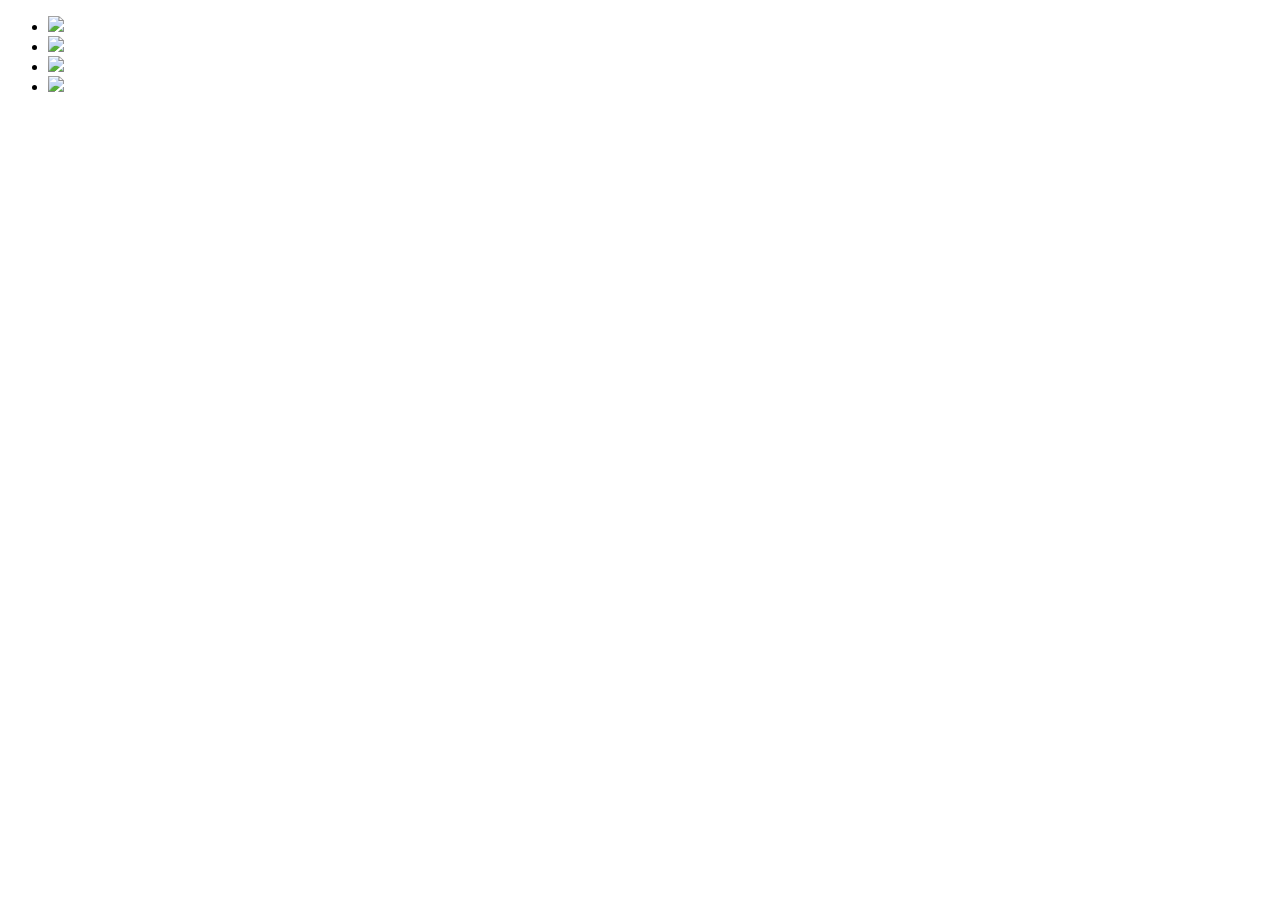
==== FE/main.html @ a891d7e3 "Event Listener - for문" ====
<!DOCTYPE html>
<html lang="en">
<head>
    <meta charset="UTF-8">
    <title>Title</title>
</head>
<body>
<ul>
    <li>
        <img src="https://cphinf.pstatic.net/mooc/20180207_239/15179786577601DaLw_PNG/3-5-3-image-list.png" class="product-image" >    </li>
    <li>
        <img src="https://cphinf.pstatic.net/mooc/20180207_239/15179786577601DaLw_PNG/3-5-3-image-list.png" class="product-image" >    </li>
    <li>
        <img src="https://cphinf.pstatic.net/mooc/20180207_239/15179786577601DaLw_PNG/3-5-3-image-list.png" class="product-image" >  </li>
    <li>
        <img src="https://cphinf.pstatic.net/mooc/20180207_239/15179786577601DaLw_PNG/3-5-3-image-list.png" class="product-image" >
    </li>
</ul>
<section class="log"></section>
</body>
<script src="./main.js"></script>
</html>
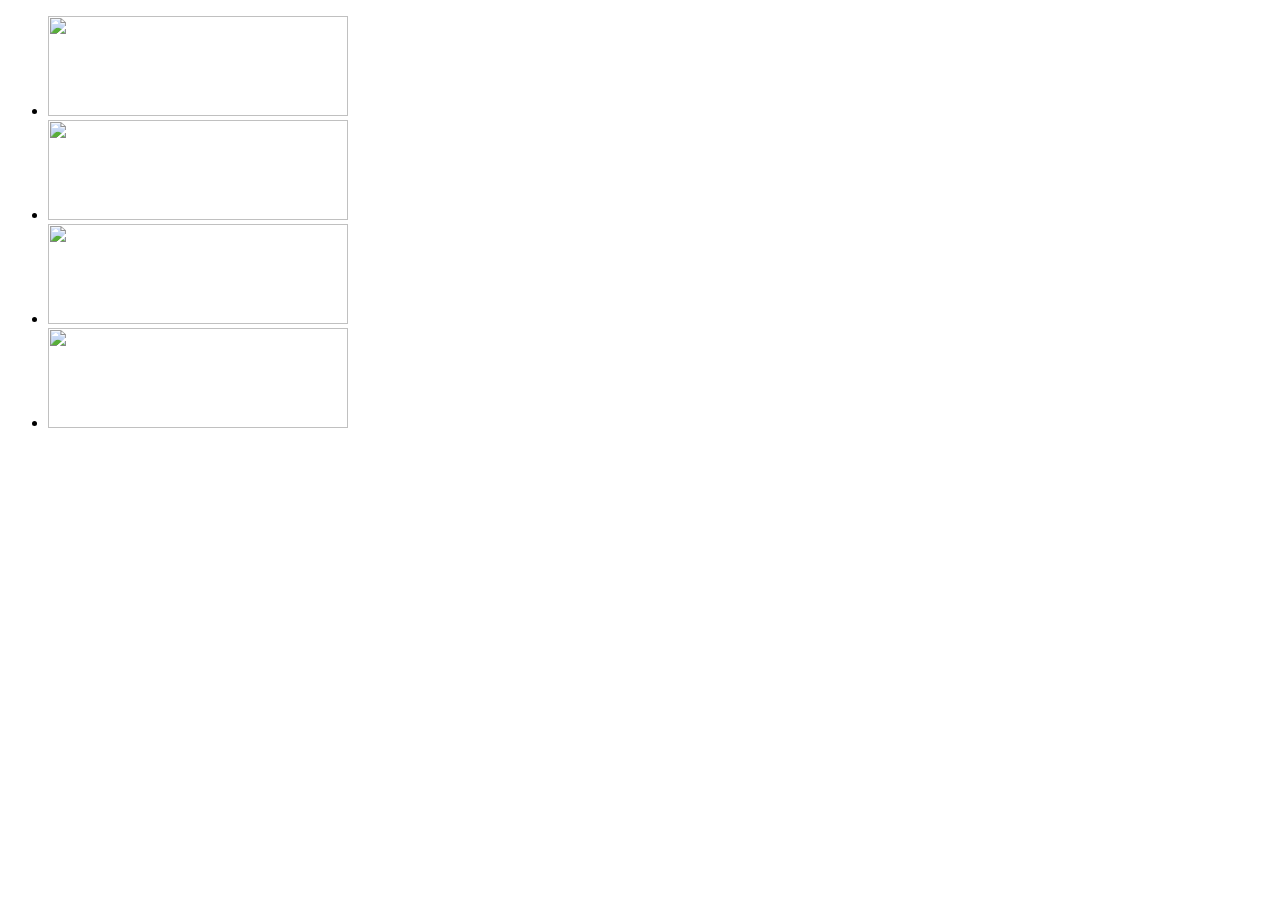
==== commit edbece86: "Event Delegation" ====
--- a/FE/main.html
+++ b/FE/main.html
@@ -3,6 +3,12 @@
 <head>
     <meta charset="UTF-8">
     <title>Title</title>
+    <style>
+        img {
+            width: 300px;
+            height:100px;
+        }
+    </style>
 </head>
 <body>
 <ul>
